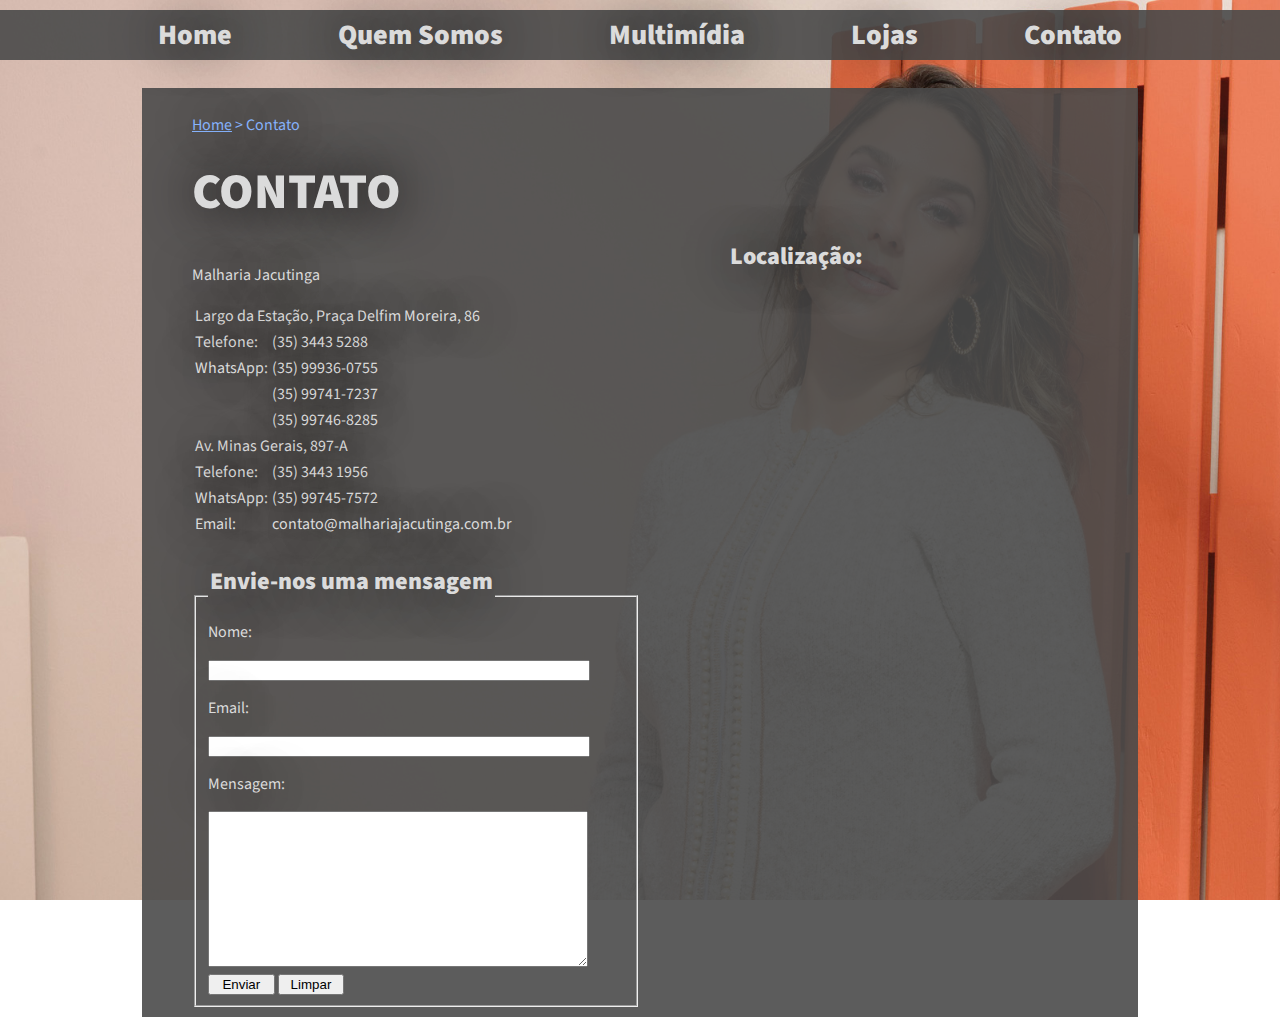
==== contato.html @ bb02908b "contato layout" ====
﻿<!DOCTYPE html>

<html>
	<head>

		<title>Lojas Jacutinga - Contato</title>

		<meta charset="utf-8">
		<link rel="stylesheet" href="css/styles.css">
		<link href="https://fonts.googleapis.com/css?family=Source+Sans+Pro:400,900&display=swap" rel="stylesheet">
		<script type="text/javascript" src="js/scripts.js"></script>

	</head>

	<body style="background-image: url(images/bg_img.jpg);">

		<div id="navigation" class="navigation">
			<ul>
				<li><a href="index.html">Home</a></li>
				<li><a href="quemsomos.html">Quem Somos</a></li>
				<li><a href="multimidia.html">Multimídia</a></li>
				<li><a href="lojas.html">Lojas</a></li>
				<li><a href="contato.html">Contato</a></li>
				<li id="threeline-icon" class="threeline-icon" onclick="openNav()">&#9776;</li>
			</ul>
		</div>

		<div class="capa">
			<ul class="caminho">
				<li><a href="index.html">Home</a></li>
				<li>></li>
				<li>Contato</li>
			</ul>

			<div class="titulo">
				<h1>CONTATO</h1>

				<div class="contato">
					<p>Malharia Jacutinga</p>
					<table>
						<tr>
							<td colspan="2"><p>Largo da Estação, Praça Delfim Moreira, 86</p></td>
						</tr>
						<tr>
							<td><p>Telefone:</p></td>
							<td><p>(35) 3443 5288</p></td>
						</tr>
						<tr>
							<td><p>WhatsApp:</p></td>
							<td><p>(35) 99936-0755</p></td>
						</tr>
						<tr>
							<td></td>
							<td><p>(35) 99741-7237</p></td>
						</tr>
						<tr>
							<td></td>
							<td><p>(35) 99746-8285</p></td>
						</tr>					
						<tr>
							<td colspan="2"><p>Av. Minas Gerais, 897-A</p></td>
						</tr>
						<tr>
							<td><p>Telefone:</p></td>
							<td><p>(35) 3443 1956</p></td>
						</tr>
						<tr>
							<td><p>WhatsApp:</p></td>
							<td><p>(35) 99745-7572</p></td>
						</tr>
						<tr>
							<td><p>Email:</p></td>
							<td><p>contato@malhariajacutinga.com.br</p></td>
						</tr>
					</table>
				</div>

				<div class="localizacao">
					<h2>Localização:</h2>
					<iframe src="https://www.google.com/maps/embed?pb=!1m22!1m8!1m3!1d1845.8928924248519!2d-46.609089!3d-22.286103!3m2!1i1024!2i768!4f13.1!4m11!3e6!4m5!1s0x94c909e8b25bbc39%3A0x25da8380282a8c3c!2sJacutinga%20-%20MG!3m2!1d-22.2832567!2d-46.6089279!4m3!3m2!1d-22.286479999999997!2d-46.609175!5e0!3m2!1spt-BR!2sbr!4v1575639805203!5m2!1spt-BR!2sbr" width="400" height="300" frameborder="0" style="border:0;" allowfullscreen="" target="_blank"></iframe>
				</div>

				<form>
					<fieldset>
						<legend><h2>Envie-nos uma mensagem</h2></legend>
						<p>Nome:</p><input id="infoContato" type="text" name="nome"><br>
						<p>Email:</p><input id="infoContato" type="email" name="email"><br>
						<p>Mensagem:</p><textarea id="infoContato" class="msg" wrap="hard" name="mensagem"></textarea><br>
						<input  class="button" type="submit" value="Enviar">
						<input class="button" type="button" value="Limpar">
					</fieldset>
				</form>
			</div>
		</>

	</body>

</html>
---- css/styles.css ----
html, body {
    margin: 0;
    padding: 0;
}
/* - matheus*/

body { /* imagem de plano de fundo cobre a tela e não se repete */
    background-repeat: no-repeat;
    background-size: cover; /* imagem de plano */
    font-family: 'Source Sans Pro', sans-serif;
}

html, body {
    height: 100%;
}

/*position para poder fixar rodapé apos conteudo - Renan*/
main .geral {
    min-height: 100%;
    position: relative;
}

/*padronizar barra do menu com rodapé - Renan*/
.navigation { /* estilos do menu de navegação - matheus */
    font-size: 28px;
    color: #b3b3b3;
    height: auto;
    background-color: rgb(74, 74, 74, 0.9);
    border: solid 0 rgb(74, 74, 74, 0.9);
    width: 100%;
}

    .navigation ul { /* estilos da lista dentro do menu de navegação - matheus */
        margin-top: 10px;
        list-style: none;
        padding-left: 0;
        text-align: center;
        height: auto;
    }

    .navigation li { /* estilos dos itens do menu de navegação - matheus */
        font-weight: 900;
        display: inline-block;
        padding-left: 50px;
        padding-right: 50px;
        line-height: 50px;
    }

        .navigation li.threeline-icon { /* esconde o ícone do menu para celular - matheus */
            display: none;
        }

            .navigation li.threeline-icon:hover { /* muda a cor e o cursor, caso o site seja aberto em navegador com tela reduzida - matheus */
                color: #88b4fd;
                cursor: pointer;
            }

    .navigation a { /* estilos do texto dos itens do menu - matheus */
        color: #dbdbdb;
        text-decoration: none;
        text-shadow: 1px 1px 50px black;
        margin-bottom: 5px;
    }

        .navigation a:hover { /* mudar a cor ao passar o mouse - matheus */
            color: #88b4fd;
        }

.capa { /* define o corpo do site para ocupar 70% da tela e centralizado - matheus */
    width: 70%;
    background-color: rgb(74, 74, 74, 0.9);
    margin: auto;
    padding: 10px 50px;
    text-shadow: 1px 1px 50px black;
}

    .capa span { /* destacar o nome da loja - matheus */
        color: #88b4fd;
        display: block;
    }

.loja-pic { /* imagem flutua à esquerda do texto - matheus */
    float: left;
    width: 305px;
    margin-right: 20px;
}

.titulo {
    vertical-align: top;
    color: #dbdbdb;
}

    .titulo h1 { /* cria uma sombra atras do texto para destaque - matheus */
        font-weight: 900;
        text-transform: uppercase;
        font-size: 50px;
        line-height: 45px;
        text-shadow: 1px 1px 50px black;
    }

    .titulo h2 {
        font-weight: 900;
        margin-top: -30px;
    }

    .titulo p {
        text-align: justify;
    }

.caminho { /* estilos mapa do site - matheus */
    list-style: none;
    padding-left: 0;
    color: #88b4fd;
}

    .caminho li {
        display: inline-block;
    }

    .caminho a {
        color: #88b4fd;
    }

        .caminho a:hover {
            color: #dbdbdb;
        }

/* rodapé para fixar apos conteudo - Renan */
.rodape {
    font-size: 16px;
    color: #b3b3b3;
    background-color: rgb(74, 74, 74, 0.9);
    border: solid 0 rgb(74, 74, 74, 0.9);
    bottom: 0;
    width: 100%;
    position: relative;
    margin-top: 30px;
    min-height: 50px;
    margin-bottom: 10px;
}
/*rodape da index - position para fixar ao fim da pagina - Renan*/
.rodapeIndex {
    font-size: 16px;
    color: #b3b3b3;
    background-color: rgb(74, 74, 74, 0.9);
    border: solid 0 rgb(74, 74, 74, 0.9);
    bottom: 0;
    min-height: 50px;
    width: 100%;
    position: absolute;
}

#rodape {
    display: block;
    color: white;
    text-align: center;
}

/*rodape - alinhar e centralizar - Renan*/
.dadosRodape li {
    display: inline-block;
    text-align: center;
    color: white;
    vertical-align: central;
    margin: 10px 10px 10px 10px;
}

#rodape li a {
    color: white;
    text-align: center;
}
    /*aumenta font ao passar o mouse - Renan*/
    #rodape li a:hover {
        color: white;
        font-size: 19px;
        cursor: pointer;
    }



iframe { /* centralizar ifrmae - matheus */
    display: block;
    margin-left: auto;
    margin-right: auto;
}

.catalogo {
    width: 100%;
    display: block;
    margin-left: auto;
    margin-right: auto;
}

.titulo a { /* estilos do texto dos itens do menu - matheus */
    color: #dbdbdb;
    text-shadow: 1px 1px 50px black;
    margin-bottom: 5px;
}

    .titulo a:hover { /* mudar a cor ao passar o mouse - matheus */
        color: #88b4fd;
    }

.loja { /* dispões as fotos uma embaixo da outra com o texto ao lado - matheus */
    width: 100%;
    display: block;
    margin-top: 30px;
    margin-bottom: 50px;
}

    .loja h2 {
        margin-top: 20px;
        margin-bottom: 0;
    }

    .loja p {
        margin: 0;
    }

.loja-img { /* imagem flutua à esquerda do texto - matheus */
    float: left;
    width: 220px;
    margin-right: 20px;
    margin-bottom: 20px;
}


.contato { /* ajusta para aparecer ao lado da localização - matheus */
    display: inline-block;
    float: left;
    width: 40%;
    height: auto;
    margin-right: 10%;
}

.localizacao {
    display: inline-block;
    width: 40%;
    margin-left: 10%;
    height: auto;
}

table {
    margin-top: 0;
}

    table p {
        margin: 0;
    }

form {
    width: 50%;
}

input {
    width: 90%;
}

fieldset h2 {
    margin-bottom: 0;
}

.msg {
    width: 90%;
    height: 150px;
}

.button {
    width: 5em;
}


@media (max-width: 1000px) { /* define como o estilo quando a página chegar a 900px de largura - matheus */

    body { /* plano de fundo se ajusta à tela - matheus*/
        background-repeat: repeat;
        background-size: 100%;
    }

    .navigation {
        margin: auto;
        margin-bottom: 20px;
        width: 50px;
    }

        .navigation li { /* oculta os itens do menu de navegação -matheus */
            display: none;
        }

            .navigation li.threeline-icon { /* mostra o ícone de menu - matheus */
                display: inline-block;
                padding: 0;
            }

    .loja-pic { /* ajusta a imagem - matheus */
        width: 100%;
        margin: auto;
        margin-bottom: 20px;
    }

    iframe {
        width: 90%;
    }

    .loja-img { /* ajusta a imagem - matheus */
        width: 100%;
        margin: auto;
        margin-bottom: 20px;
    }

    .contato { /* ajusta a pagina de contatos para que a localização apareça embaixo com display block - matheus */
        width: 100%;
        display: block;
        float: none;
        margin: auto;
        margin-bottom: 40px;
    }

    .localizacao {
        display: block;
        margin: auto;
        width: 100%;
        margin-bottom: 40px;
    }

    table {
        margin: auto;
        width: 100%
    }

        table p {
            margin: 0;
        }

    td {
        width: 40%;
    }

    form {
        width: 100%;
    }


    /* estilos do menu retratil de celular - matheus */
    .menujs {
        width: 90%;
    }

        .menujs ul {
            padding-right: 15%;
            padding-left: 15%;
        }

        .menujs li {
            display: block;
            padding: 0;
            border-bottom: 1px solid #b3b3b3;
        }
}
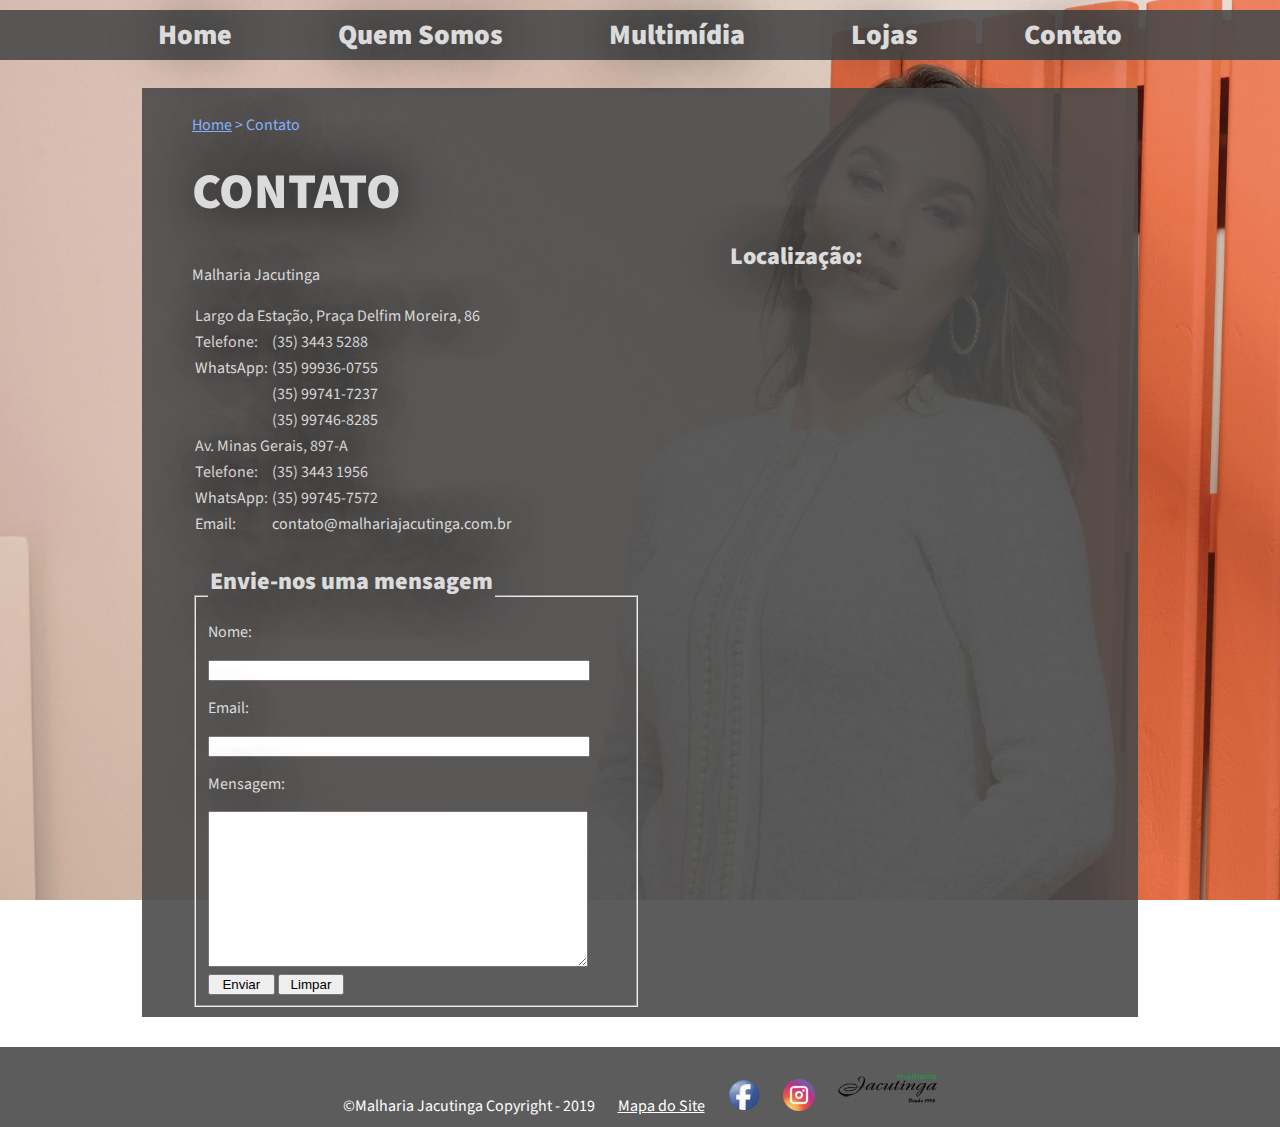
==== commit b754cb7b: "contato - validacao de formularios e feedback" ====
--- a/contato.html
+++ b/contato.html
@@ -12,87 +12,106 @@
 
 	</head>
 
-	<body style="background-image: url(images/bg_img.jpg);">
+    <body style="background-image: url(images/bg_img.jpg);">
 
-		<div id="navigation" class="navigation">
-			<ul>
-				<li><a href="index.html">Home</a></li>
-				<li><a href="quemsomos.html">Quem Somos</a></li>
-				<li><a href="multimidia.html">Multimídia</a></li>
-				<li><a href="lojas.html">Lojas</a></li>
-				<li><a href="contato.html">Contato</a></li>
-				<li id="threeline-icon" class="threeline-icon" onclick="openNav()">&#9776;</li>
-			</ul>
-		</div>
+        <!--Ajuste de semantica - refatorando HTML (removendo div para inserir tags header, main, section, article, footer- Renan -->
+        <header>
+            <nav id="navigation" class="navigation">
+                <ul>
+                    <li><a href="index.html">Home</a></li>
+                    <li><a href="quemsomos.html">Quem Somos</a></li>
+                    <li><a href="multimidia.html">Multimídia</a></li>
+                    <li><a href="lojas.html">Lojas</a></li>
+                    <li><a href="contato.html">Contato</a></li>
+                    <li id="threeline-icon" class="threeline-icon" onclick="openNav()">&#9776;</li>
+                </ul>
+            </nav>
+        </header>
 
-		<div class="capa">
-			<ul class="caminho">
-				<li><a href="index.html">Home</a></li>
-				<li>></li>
-				<li>Contato</li>
-			</ul>
+        <main class="geral">
 
-			<div class="titulo">
-				<h1>CONTATO</h1>
+            <section class="capa">
+                <ul class="caminho">
+                    <li><a href="index.html">Home</a></li>
+                    <li>></li>
+                    <li>Contato</li>
+                </ul>
 
-				<div class="contato">
-					<p>Malharia Jacutinga</p>
-					<table>
-						<tr>
-							<td colspan="2"><p>Largo da Estação, Praça Delfim Moreira, 86</p></td>
-						</tr>
-						<tr>
-							<td><p>Telefone:</p></td>
-							<td><p>(35) 3443 5288</p></td>
-						</tr>
-						<tr>
-							<td><p>WhatsApp:</p></td>
-							<td><p>(35) 99936-0755</p></td>
-						</tr>
-						<tr>
-							<td></td>
-							<td><p>(35) 99741-7237</p></td>
-						</tr>
-						<tr>
-							<td></td>
-							<td><p>(35) 99746-8285</p></td>
-						</tr>					
-						<tr>
-							<td colspan="2"><p>Av. Minas Gerais, 897-A</p></td>
-						</tr>
-						<tr>
-							<td><p>Telefone:</p></td>
-							<td><p>(35) 3443 1956</p></td>
-						</tr>
-						<tr>
-							<td><p>WhatsApp:</p></td>
-							<td><p>(35) 99745-7572</p></td>
-						</tr>
-						<tr>
-							<td><p>Email:</p></td>
-							<td><p>contato@malhariajacutinga.com.br</p></td>
-						</tr>
-					</table>
-				</div>
+                <section class="titulo">
+                    <h1>CONTATO</h1>
 
-				<div class="localizacao">
-					<h2>Localização:</h2>
-					<iframe src="https://www.google.com/maps/embed?pb=!1m22!1m8!1m3!1d1845.8928924248519!2d-46.609089!3d-22.286103!3m2!1i1024!2i768!4f13.1!4m11!3e6!4m5!1s0x94c909e8b25bbc39%3A0x25da8380282a8c3c!2sJacutinga%20-%20MG!3m2!1d-22.2832567!2d-46.6089279!4m3!3m2!1d-22.286479999999997!2d-46.609175!5e0!3m2!1spt-BR!2sbr!4v1575639805203!5m2!1spt-BR!2sbr" width="400" height="300" frameborder="0" style="border:0;" allowfullscreen="" target="_blank"></iframe>
-				</div>
+                    <article class="contato">
+                        <p>Malharia Jacutinga</p>
+                        <table>
+                            <tr>
+                                <td colspan="2"><p>Largo da Estação, Praça Delfim Moreira, 86</p></td>
+                            </tr>
+                            <tr>
+                                <td><p>Telefone:</p></td>
+                                <td><p>(35) 3443 5288</p></td>
+                            </tr>
+                            <tr>
+                                <td><p>WhatsApp:</p></td>
+                                <td><p>(35) 99936-0755</p></td>
+                            </tr>
+                            <tr>
+                                <td></td>
+                                <td><p>(35) 99741-7237</p></td>
+                            </tr>
+                            <tr>
+                                <td></td>
+                                <td><p>(35) 99746-8285</p></td>
+                            </tr>
+                            <tr>
+                                <td colspan="2"><p>Av. Minas Gerais, 897-A</p></td>
+                            </tr>
+                            <tr>
+                                <td><p>Telefone:</p></td>
+                                <td><p>(35) 3443 1956</p></td>
+                            </tr>
+                            <tr>
+                                <td><p>WhatsApp:</p></td>
+                                <td><p>(35) 99745-7572</p></td>
+                            </tr>
+                            <tr>
+                                <td><p>Email:</p></td>
+                                <td><p>contato@malhariajacutinga.com.br</p></td>
+                            </tr>
+                        </table>
+                    </article>
 
-				<form>
-					<fieldset>
-						<legend><h2>Envie-nos uma mensagem</h2></legend>
-						<p>Nome:</p><input id="infoContato" type="text" name="nome"><br>
-						<p>Email:</p><input id="infoContato" type="email" name="email"><br>
-						<p>Mensagem:</p><textarea id="infoContato" class="msg" wrap="hard" name="mensagem"></textarea><br>
-						<input  class="button" type="submit" value="Enviar">
-						<input class="button" type="button" value="Limpar">
-					</fieldset>
-				</form>
-			</div>
-		</>
+                    <aside class="localizacao">
+                        <h2>Localização:</h2>
+                        <iframe src="https://www.google.com/maps/embed?pb=!1m22!1m8!1m3!1d1845.8928924248519!2d-46.609089!3d-22.286103!3m2!1i1024!2i768!4f13.1!4m11!3e6!4m5!1s0x94c909e8b25bbc39%3A0x25da8380282a8c3c!2sJacutinga%20-%20MG!3m2!1d-22.2832567!2d-46.6089279!4m3!3m2!1d-22.286479999999997!2d-46.609175!5e0!3m2!1spt-BR!2sbr!4v1575639805203!5m2!1spt-BR!2sbr" width="400" height="300" frameborder="0" style="border:0;" allowfullscreen="" target="_blank"></iframe>
+                    </aside>
 
-	</body>
+                    <form action="contato.html" method="post" name="dados"onSubmit="return enviardados();">
+                        <fieldset>
+                            <legend><h2>Envie-nos uma mensagem</h2></legend>
+                            <p>Nome:</p><input id="nome" type="text" name="nome"><br>
+                            <p>Email:</p><input id="email" type="email" name="email"><br>
+                            <p>Mensagem:</p><textarea id="mensagem" class="msg" wrap="hard" name="mensagem"></textarea><br>
+                            <input class="button" id="submit" type="submit" value="Enviar">
+                            <input class="button" type="button" value="Limpar">
+                        </fieldset>
+                    </form>                    
+                </section>
+
+        </main>
+
+
+        <footer id="rodape" class="rodape">
+            <nav class="dadosRodape"
+                <ul>
+                    <li>©Malharia Jacutinga Copyright - 2019</li>
+                    <li><a href="mapadosite.html">Mapa do Site</a></li>
+                    <li><a href="https://pt-br.facebook.com/pages/category/Clothing--Brand-/Malharia-Jacutinga-161318064028408/"><img src="images/facebook.jpg" alt="conta facebook"></a></li>
+                    <li><a href="https://www.instagram.com/malhariajacutinga/"> <img src="images/instagram.jpg" alt="conta instagram"> </a></li>
+                    <li><img class="logorodape-img" src="images/logo.jpg" alt="logo da empresa"> </></li>
+                </ul>
+            </nav>
+        </footer>
+        <script src="js/scripts.js"></script>
+    </body>
 
 </html>--- a/css/styles.css
+++ b/css/styles.css
@@ -121,9 +121,9 @@
         color: #88b4fd;
     }
 
-        .caminho a:hover {
-            color: #dbdbdb;
-        }
+    .caminho a:hover {
+        color: #dbdbdb;
+    }
 
 /* rodapé para fixar apos conteudo - Renan */
 .rodape {
@@ -177,6 +177,50 @@
     }
 
 
+.contato { /* ajusta para aparecer ao lado da localização - matheus */ 
+	display: inline-block;
+	float: left;
+	width: 40%;
+	height: auto;
+	margin-right: 10%;
+}
+
+.localizacao {
+	display: inline-block;
+	width: 40%;
+	margin-left: 10%;
+	height: auto;
+}
+
+table {
+	margin-top: 0;
+}
+
+table p {
+	margin: 0;
+}
+
+form {
+	width: 50%;
+}
+
+input {
+	width: 90%;
+}
+
+fieldset h2 {
+	margin-bottom: 0;
+}
+
+.msg {
+	width: 90%;
+	height: 150px;
+}
+
+.button {
+	width: 5em;
+}
+
 
 iframe { /* centralizar ifrmae - matheus */
     display: block;
@@ -220,54 +264,22 @@
 .loja-img { /* imagem flutua à esquerda do texto - matheus */
     float: left;
     width: 220px;
+    /*margem para separar mais os itens - Renan*/
+    margin-right: 30px;
+    margin-bottom: 30px;
+}
+
+.mapa-img { /* mapa do site - tamanho e margem - Renan*/
+    width: 90%;
     margin-right: 20px;
     margin-bottom: 20px;
 }
 
-
-.contato { /* ajusta para aparecer ao lado da localização - matheus */
-    display: inline-block;
-    float: left;
-    width: 40%;
-    height: auto;
-    margin-right: 10%;
-}
-
-.localizacao {
-    display: inline-block;
-    width: 40%;
-    margin-left: 10%;
-    height: auto;
-}
-
-table {
-    margin-top: 0;
-}
-
-    table p {
-        margin: 0;
-    }
-
-form {
-    width: 50%;
-}
-
-input {
-    width: 90%;
-}
-
-fieldset h2 {
-    margin-bottom: 0;
-}
-
-.msg {
-    width: 90%;
-    height: 150px;
-}
-
-.button {
-    width: 5em;
-}
+/* logo - ajuste tamanho para rodape - Renan*/
+.logorodape-img {
+    width: 100px;
+}
+
 
 
 @media (max-width: 1000px) { /* define como o estilo quando a página chegar a 900px de largura - matheus */
@@ -308,38 +320,6 @@
         margin-bottom: 20px;
     }
 
-    .contato { /* ajusta a pagina de contatos para que a localização apareça embaixo com display block - matheus */
-        width: 100%;
-        display: block;
-        float: none;
-        margin: auto;
-        margin-bottom: 40px;
-    }
-
-    .localizacao {
-        display: block;
-        margin: auto;
-        width: 100%;
-        margin-bottom: 40px;
-    }
-
-    table {
-        margin: auto;
-        width: 100%
-    }
-
-        table p {
-            margin: 0;
-        }
-
-    td {
-        width: 40%;
-    }
-
-    form {
-        width: 100%;
-    }
-
 
     /* estilos do menu retratil de celular - matheus */
     .menujs {
